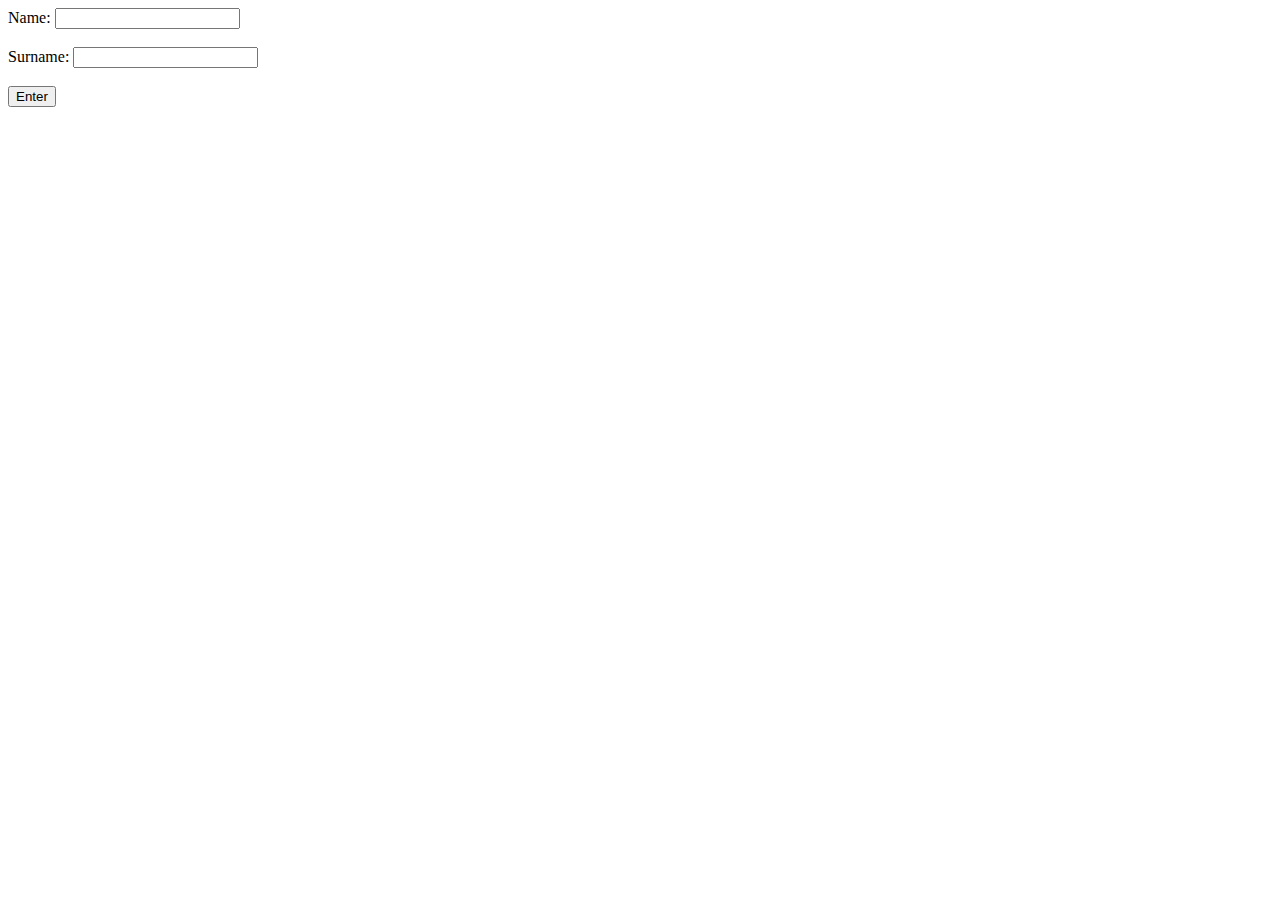
==== index.html @ 6d25ae23 "Add files via upload" ====
<!DOCTYPE html>
<html lang="en">
<head>
<meta charset="UTF-8">
<meta name="viewport" content="width=device-width, initial-scale=1.0">
<title>Name and Surname Form</title>
<script>
function handleSubmit() {
    var name = document.getElementById('name').value.trim().toLowerCase();
    var surname = document.getElementById('surname').value.trim().toLowerCase();
    
    // Check if both name and surname match the specified conditions
    if (name === 'reshuka' && surname === 'kharal') {
        // Redirect to 'nextpage.html' if conditions are met
        window.location.href = 'nextpage.html';
    } else {
        alert('Please enter corret "name" and "surname".');
    }
}
</script>
</head>
<body>
    <form onsubmit="event.preventDefault(); handleSubmit();">
        <label for="name">Name:</label>
        <input type="text" id="name" name="name" required><br><br>
        
        <label for="surname">Surname:</label>
        <input type="text" id="surname" name="surname" required><br><br>
        
        <button type="submit">Enter</button>
    </form>
</body>
</html>
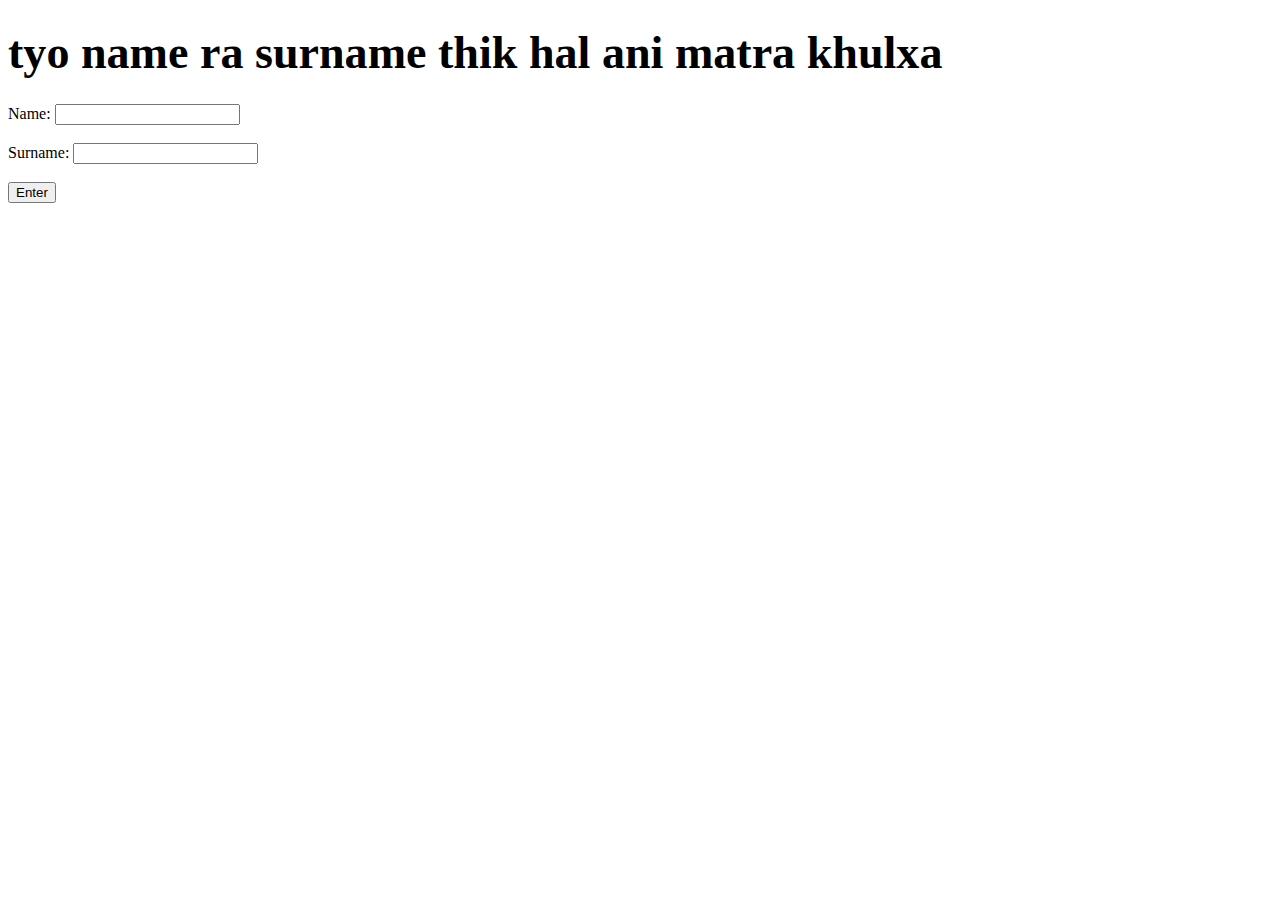
==== commit 7714538c: "Add files via upload" ====
--- a/index.html
+++ b/index.html
@@ -4,7 +4,8 @@
 <head>
 <meta charset="UTF-8">
 <meta name="viewport" content="width=device-width, initial-scale=1.0">
-<title>Name and Surname Form</title>
+<title>i love you gadha.</title>
+<caption><big><h1><big>tyo name ra surname thik hal ani matra khulxa</big></h1></big></caption>
 <script>
 function handleSubmit() {
     var name = document.getElementById('name').value.trim().toLowerCase();
